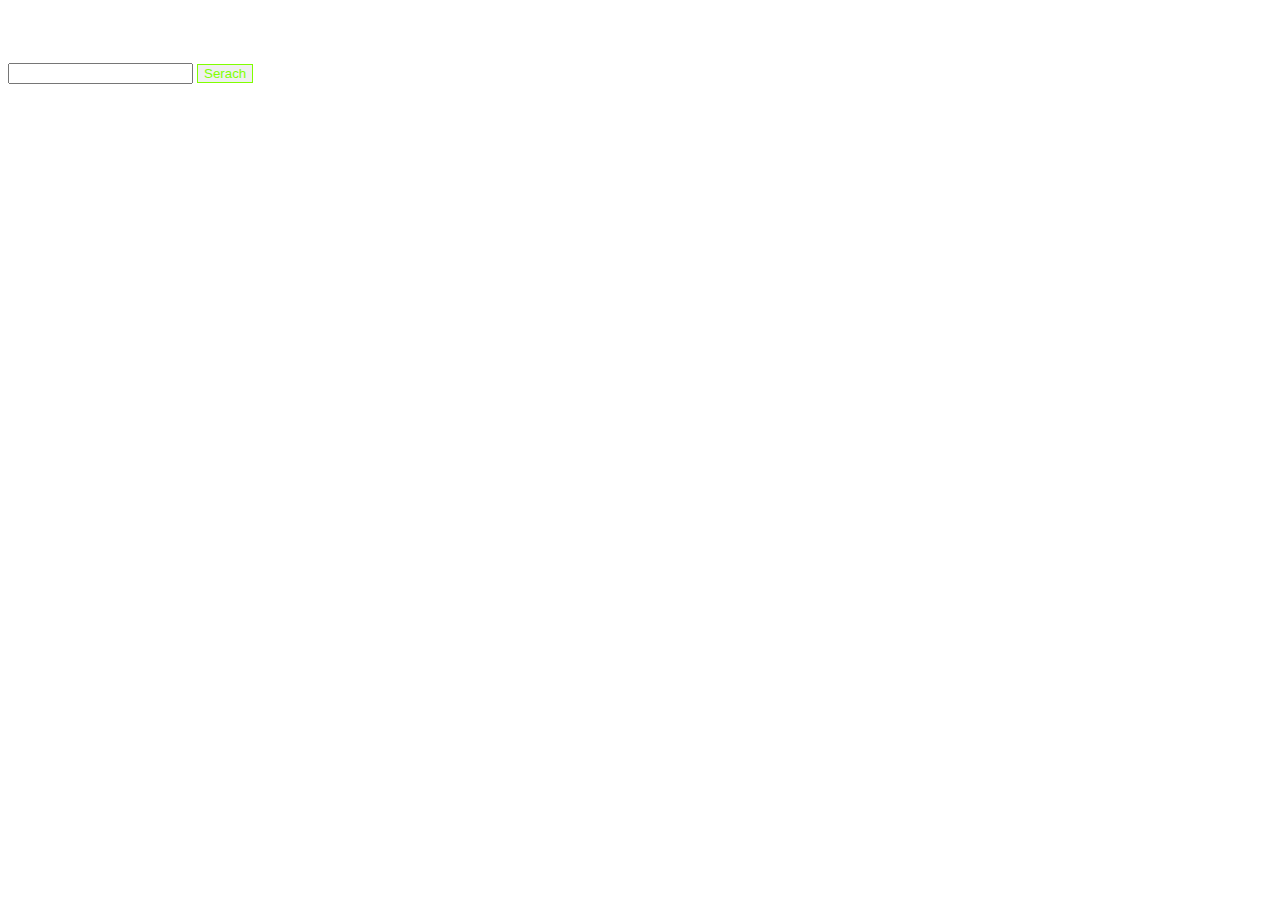
==== lab2/bin/main/templates/index.html @ 796198b6 "lab2" ====
<!DOCTYPE HTML>
<html lang="zh" xmlns:th="http://www.thymeleaf.org">
<head>
<meta charset="utf-8">
<meta name="viewport"
	content="width=device-width, initial-scale=1, shrink-to-fit=no">
<title>Aone Platform</title>
<link rel="stylesheet"
	th:href="@{webjars/bootstrap/4.3.1/css/bootstrap.min.css}" />
	
<link rel="stylesheet" th:href="@{/css/style.css}" />
</head>
<body>
	<nav class="navbar navbar-dark bg-dark shadow">
	   <h3 style="color:white">Web高级编程教学网站</h3>
	   <form>
	     <input type="text">
	     <input style="color:#80ff00;border-style:solid;
border-width:1px;
border-color:#80ff00;" type="button" class="btn" id="button" value="Serach">
	   </form>
	</nav>

	<div class="container-fluid mt-5 col-md-12 ">
	     
	</div>
	<script type="text/javascript"
		th:src="@{webjars/jquery/3.0.0/jquery.min.js}"></script>
	<script type="text/javascript"
		th:src="@{webjars/bootstrap/4.3.1/js/bootstrap.min.js}"></script>
	<script type="text/javascript"
		th:src="@{/js/task.js}"></script>
</body>
</html>
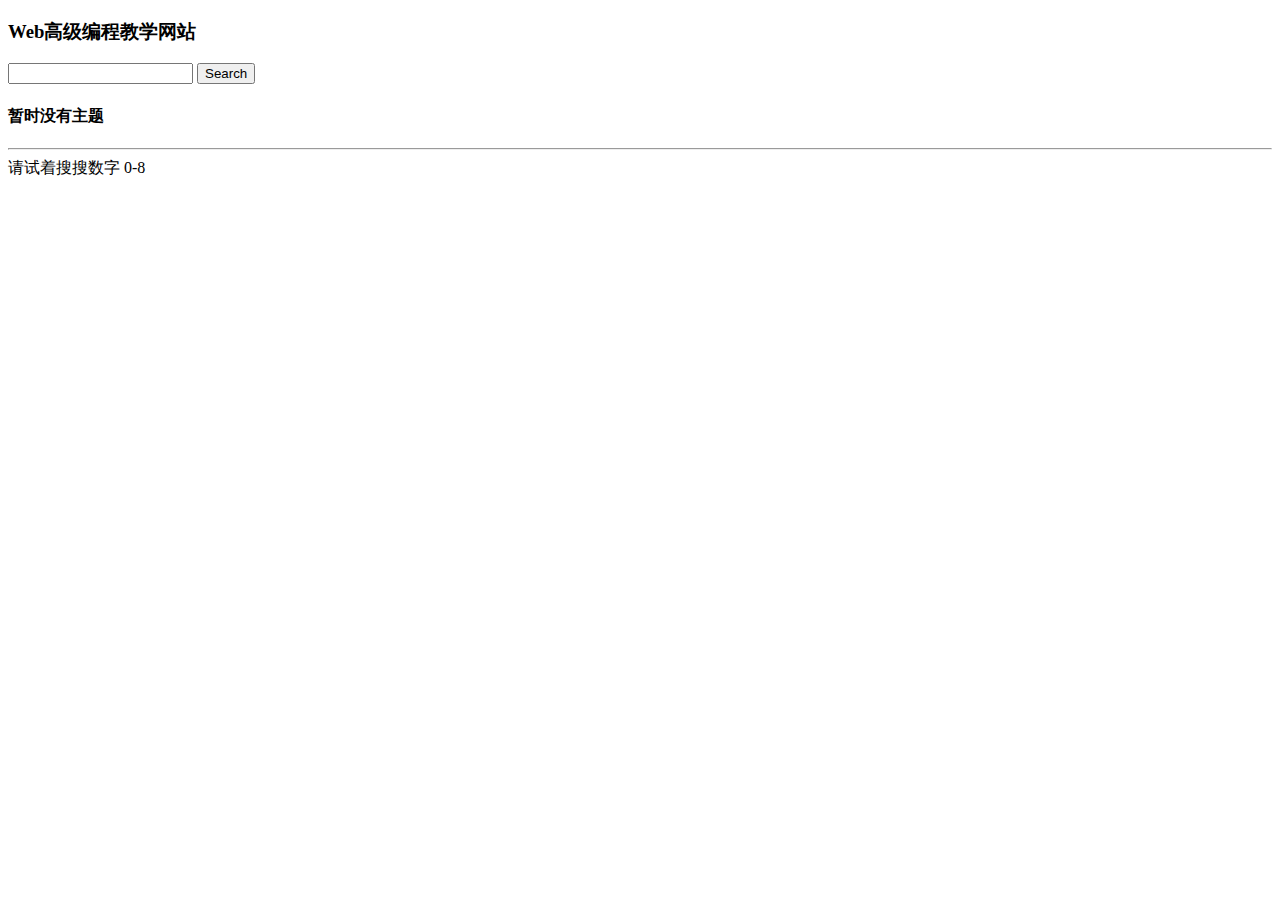
==== commit 11fbd9ce: "提交交了完整实验二项目" ====
--- a/lab2/bin/main/templates/index.html
+++ b/lab2/bin/main/templates/index.html
@@ -7,28 +7,32 @@
 <title>Aone Platform</title>
 <link rel="stylesheet"
 	th:href="@{webjars/bootstrap/4.3.1/css/bootstrap.min.css}" />
-	
-<link rel="stylesheet" th:href="@{/css/style.css}" />
+<link rel="stylesheet" th:href="@{/css/style.css}"/>
+
 </head>
 <body>
 	<nav class="navbar navbar-dark bg-dark shadow">
-	   <h3 style="color:white">Web高级编程教学网站</h3>
+	   <h3>Web高级编程教学网站</h3>
 	   <form>
-	     <input type="text">
-	     <input style="color:#80ff00;border-style:solid;
-border-width:1px;
-border-color:#80ff00;" type="button" class="btn" id="button" value="Serach">
+	     <input type="text" id="id">
+	     <input type="button" class="btn"  value="Search">
+
 	   </form>
 	</nav>
 
-	<div class="container-fluid mt-5 col-md-12 ">
-	     
+	<div class="container-fluid mt-5 col-md-12 " id="response">
+	    
+	     <h4 class="title">暂时没有主题</h4>
+	     <hr/>
+	     <div class="context">
+	     	请试着搜搜数字 0-8
+	     </div>
 	</div>
 	<script type="text/javascript"
 		th:src="@{webjars/jquery/3.0.0/jquery.min.js}"></script>
 	<script type="text/javascript"
 		th:src="@{webjars/bootstrap/4.3.1/js/bootstrap.min.js}"></script>
 	<script type="text/javascript"
-		th:src="@{/js/task.js}"></script>
+		th:src="@{/js/task1.js}"></script>
 </body>
 </html>
